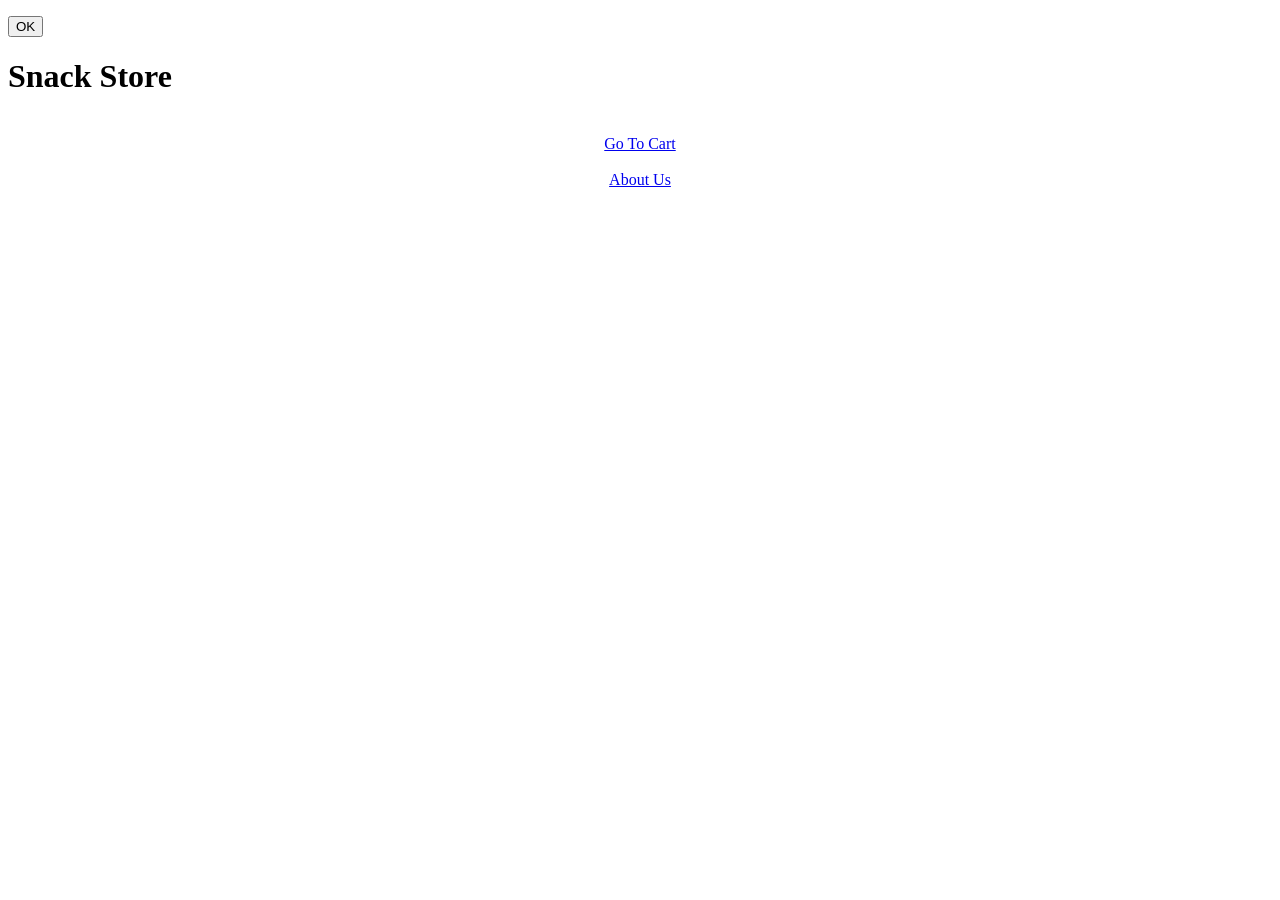
==== index.html @ 67afab94 "Update index.html" ====
<!DOCTYPE html>
<html>
<head>
  <title>Snack Store</title>
  <link rel="stylesheet" href="style.css">
</head>
<body>

    <div id="customModal" class="modal">
  <div class="modal-content">
    <p id="modalMessage"></p>
    <button onclick="closeModal()">OK</button>
  </div>
</div>

<h1>Snack Store</h1>

<div id="userInfo"></div>

<div id="snacks" style="display:flex; flex-wrap:wrap; justify-content:center;"></div>

<br>
<div style="text-align:center;">
  <a href="cart.html">Go To Cart</a>
</div>

<br>
<div style="text-align:center;">
  <a href="about.html">About Us</a>
</div>

<script type="module" src="app.js"></script>

</body>

</html>
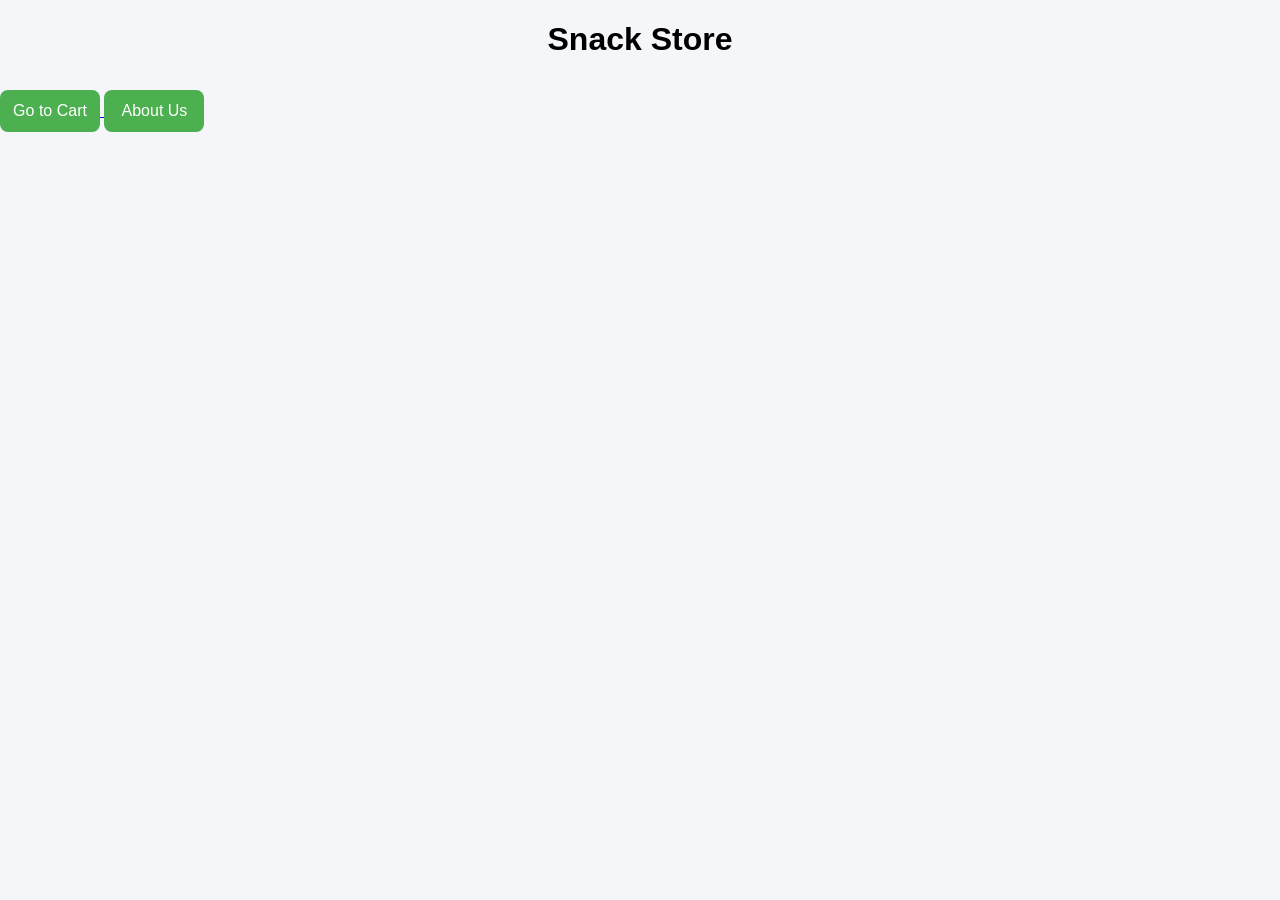
==== commit 7cb70635: "Update index.html" ====
--- a/index.html
+++ b/index.html
@@ -19,18 +19,24 @@
 
 <div id="snacks" style="display:flex; flex-wrap:wrap; justify-content:center;"></div>
 
-<br>
-<div style="text-align:center;">
-  <a href="cart.html">Go To Cart</a>
-</div>
+<a href="cart.html">
+    <button type="button" style="display: inline-block; width: 100px;">
+        Go to Cart
+    </button>
+</a>
 
-<br>
-<div style="text-align:center;">
-  <a href="about.html">About Us</a>
-</div>
+<a href="about.html">
+    <button type="button" style="display: inline-block; width: 100px;">
+        About Us
+    </button>
+</a>
 
 <script type="module" src="app.js"></script>
 
 </body>
 
 </html>
+
+
+
+
--- a/style.css
+++ b/style.css
@@ -0,0 +1,177 @@
+body {
+  font-family: Arial, sans-serif;
+  background: #f4f6f9;
+  margin: 0;
+  padding: 0;
+}
+
+h1, h2 {
+  text-align: center;
+}
+
+.container {
+  width: 400px;
+  margin: 60px auto;
+  background: white;
+  padding: 30px;
+  border-radius: 12px;
+  box-shadow: 0 10px 25px rgba(0,0,0,0.1);
+}
+
+input, select {
+  width: 100%;
+  padding: 12px;
+  margin: 10px 0;
+  border-radius: 8px;
+  border: 1px solid #ddd;
+  font-size: 16px;
+}
+
+button {
+  width: 100%;
+  padding: 12px;
+  margin-top: 10px;
+  border-radius: 8px;
+  border: none;
+  font-size: 16px;
+  cursor: pointer;
+  background: #4CAF50;
+  color: white;
+  transition: 0.2s;
+}
+
+button:hover {
+  background: #43a047;
+}
+
+.snack-card {
+  background: white;
+  padding: 20px;
+  margin: 20px;
+  border-radius: 12px;
+  box-shadow: 0 5px 15px rgba(0,0,0,0.08);
+}
+
+.modal {
+  position: fixed;
+  top: 0;
+  left: 0;
+  width: 100%;
+  height: 100%;
+  background: rgba(0,0,0,0.5);
+  display: flex;
+  justify-content: center;
+  align-items: center;
+  opacity: 0;
+  pointer-events: none;
+  transition: opacity 0.3s ease;
+  z-index: 50;
+}
+
+.modal.show {
+  opacity: 1;
+  pointer-events: all;
+}
+
+.modal-content {
+  background: white;
+  padding: 30px;
+  border-radius: 12px;
+  text-align: center;
+  transform: scale(0.7);
+  transition: transform 0.3s ease;
+  box-shadow: 0 10px 30px rgba(0,0,0,0.3);
+}
+
+.modal.show .modal-content {
+  transform: scale(1);
+}
+
+.modal-content button {
+  margin-top: 15px;
+  padding: 8px 20px;
+  border: none;
+  border-radius: 6px;
+  background: #4CAF50;
+  color: white;
+  cursor: pointer;
+}
+
+.modal-content button:hover {
+  background: #45a049;
+}
+.snack-card {
+  background: white;
+  padding: 15px;
+  border-radius: 12px;
+  width: 200px;
+  text-align: center;
+  box-shadow: 0 5px 15px rgba(0,0,0,0.1);
+  transition: transform 0.2s ease;
+}
+
+.snack-card:hover {
+  transform: translateY(-5px);
+}
+
+.snack-img {
+  width: 100%;
+  height: 150px;
+  object-fit: contain;
+  margin-bottom: 10px;
+}
+
+#snacks {
+  display: flex;
+  gap: 20px;
+  flex-wrap: wrap;
+}
+
+.snack-card {
+  width: 220px;
+  height: 340px;
+  perspective: 1000px;
+}
+
+.card-inner {
+  position: relative;
+  width: 100%;
+  height: 100%;
+  transition: transform 0.6s;
+  transform-style: preserve-3d;
+}
+
+.snack-card.flipped .card-inner {
+  transform: rotateY(180deg);
+}
+
+.card-front, .card-back {
+  position: absolute;
+  width: 100%;
+  height: 100%;
+  backface-visibility: hidden;
+  background: white;
+  border-radius: 12px;
+  padding: 15px;
+  box-shadow: 0 5px 15px rgba(0,0,0,0.1);
+}
+
+.card-back {
+  transform: rotateY(180deg);
+  overflow-y: auto;
+}
+
+.info-btn {
+  position: absolute;
+  bottom: 10px;
+  right: 10px;
+  border: none;
+  background: #2196F3;
+  color: white;
+  border-radius: 50%;
+  width: 30px;
+  height: 30px;
+  cursor: pointer;
+
+}
+
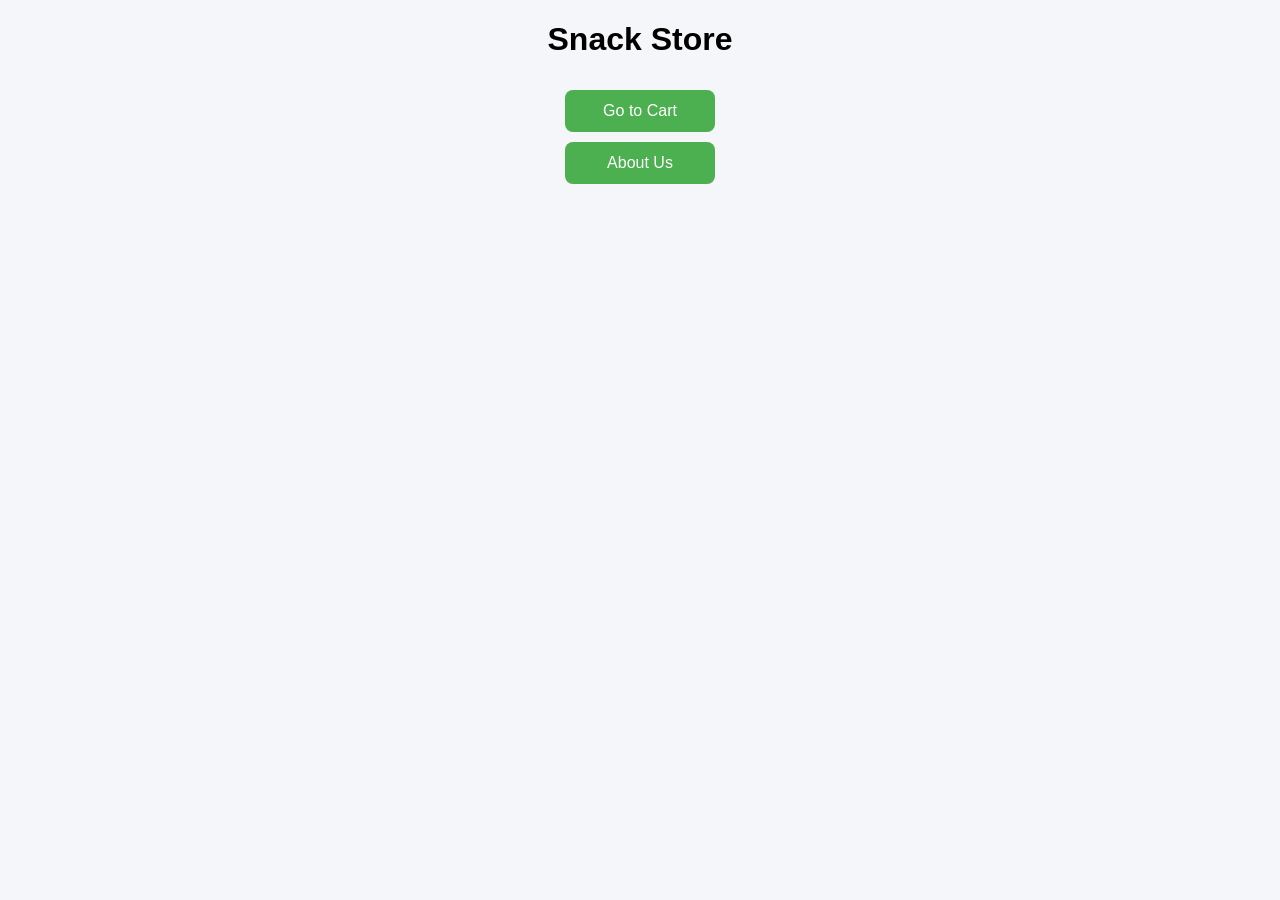
==== commit 70ea2697: "Update index.html" ====
--- a/index.html
+++ b/index.html
@@ -19,17 +19,22 @@
 
 <div id="snacks" style="display:flex; flex-wrap:wrap; justify-content:center;"></div>
 
-<a href="cart.html">
-    <button type="button" style="display: inline-block; width: 100px;">
-        Go to Cart
-    </button>
-</a>
+<div style="text-align: center;">
+    <a href="cart.html">
+        <button type="button" style="display: inline-block; width: 150px;">
+            Go to Cart
+        </button>
+    </a>
+</div>
 
-<a href="about.html">
-    <button type="button" style="display: inline-block; width: 100px;">
-        About Us
-    </button>
-</a>
+<div style="text-align: center;">
+    <a href="about.html">
+        <button type="button" style="display: inline-block; width: 150px;">
+            About Us
+        </button>
+    </a>
+</div>
+
 
 <script type="module" src="app.js"></script>
 
@@ -40,3 +45,4 @@
 
 
 
+
